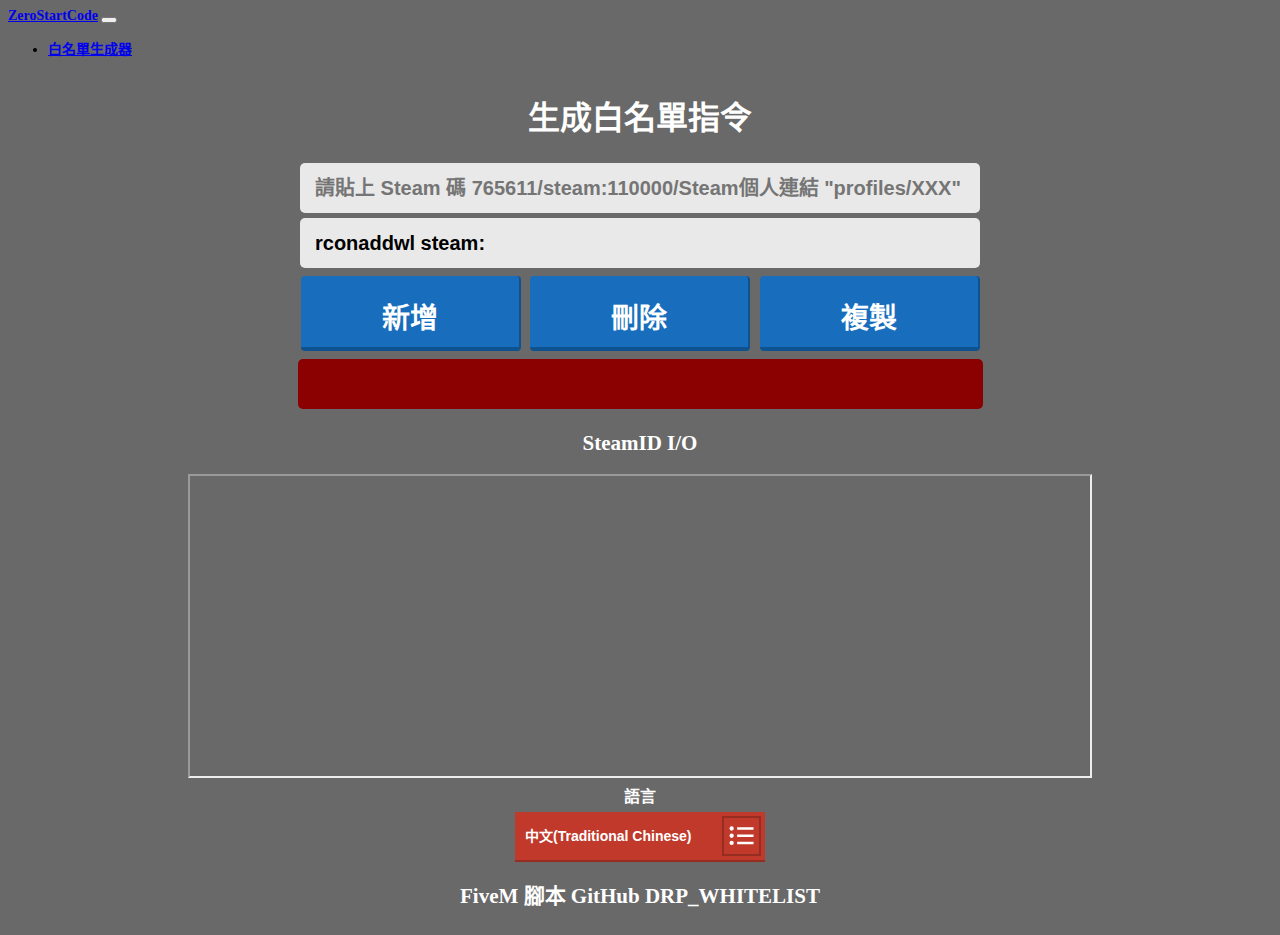
==== WhitelistGenerate/index.html @ 8bbf8119 "WhitelistGenerate Updata" ====
<!DOCTYPE html>
<html lang="zh-tw">
<head>
    <meta charset="UTF-8">
    <meta name="viewport" content="width=device-width, initial-scale=1.0">
    <title>Steam 白名單生成複製</title>
    <link rel="stylesheet" href="https://cdnjs.cloudflare.com/ajax/libs/animate.css/4.0.0/animate.min.css"/>
    <link rel="stylesheet" href="https://stackpath.bootstrapcdn.com/bootstrap/4.5.0/css/bootstrap.min.css" integrity="sha384-9aIt2nRpC12Uk9gS9baDl411NQApFmC26EwAOH8WgZl5MYYxFfc+NcPb1dKGj7Sk" crossorigin="anonymous">

    <style>
        body {
            background-color: dimgrey;
            font-weight: bold;
            font-size: 14px;
        }
        .main, input[type="text"]{
            display: flex;
            justify-content: center;
            flex-direction: column;
            align-items: center;
            
        }
        input[type="text"],  input[type="steam"] {
            padding:5px 15px; 
            background:rgb(233, 233, 233); 
            border:0 none;
            cursor:pointer;
            -webkit-border-radius: 5px;
            border-radius: 5px;
            color: black;
            width: 650px;
            height: 40px;
            font-size: 20px;
            margin: 5px 0px;
            font-weight:bold;
        }

        #msg {
            color: cornsilk;
            width: 665px;
            height: 30px;
            text-align: center;
            padding: 10px;
            font-weight: bold;
            font-size: 24px;
            margin: 5px 0px;
        }

        .button {
            display: inline-block;
            border-radius: 4px;
            background-color: #186dbd;
            border: none;
            color: #FFFFFF;
            text-align: center;
            font-size: 28px;
            padding: 20px;
            width: 220px;
            height: 75px;
            transition: all 0.5s;
            cursor: pointer;
            margin: 3px;
            border:0px solid #0e5290;
            border-width:0px 2px 4px 0px;
            font-weight:bold;
        }

        .button span {
            cursor: pointer;
            display: inline-block;
            position: relative;
            transition: 0.5s;
        }

        .button span:after {
            content: '»';
            position: absolute;
            opacity: 0;
            top: 0;
            right: -20px;
            transition: 0.5s;
        }

        .button:hover span {
            padding-right: 25px;
        }

        .button:hover span:after {
            opacity: 1;
            right: 0;
        }

        .button:active {
            position:relative;
            top:3px
        }

        #langText{ 
            color: #fff;
            font-size: 16px;
            font-weight: bold;
            padding: 0;
            margin: 5px;

        }

        .dropdown-container {
            width: 250px;
            position: relative;
        }

        select {
            width: 100%;
            height: 50px;
            font-size: 100%;
            font-weight: bold;
            cursor: pointer;
            border-radius: 0;
            background-color: #c0392b;
            border: none;
            border-bottom: 2px solid #962d22;
            color: white;
            appearance: none;
            padding: 10px;
            padding-right: 38px;
            -webkit-appearance: none;
            -moz-appearance: none;
            transition: color 0.3s ease, background-color 0.3s ease, border-bottom-color 0.3s ease;
        }

        select::-ms-expand {
            display: none; 
        }

        .select-icon {
            position: absolute;
            top: 4px;
            right: 4px;
            width: 30px;
            height: 36px;
            pointer-events: none;
            border: 2px solid #962d22;
            padding-left: 5px;
            transition: background-color 0.3s ease, border-color 0.3s ease;
        }
        .select-icon svg.icon {
            transition: fill 0.3s ease;
            fill: white;
        }

        select:hover,
        select:focus {
            color: #c0392b;
            background-color: white;
            border-bottom-color: #DCDCDC;
        }
        select:hover ~ .select-icon,
        select:focus ~ .select-icon {
            background-color: white;
            border-color: #DCDCDC;
        }
        select:hover ~ .select-icon svg.icon,
        select:focus ~ .select-icon svg.icon {
            fill: #c0392b;
        }
        #h1_title{
            color: white;
            font-weight: bold;
            margin: 20px 0px;
            font-size: 32px;
        }
        h2 a{
            color: #fff;
            text-decoration:none;
        }
        h2 a:hover{
            color: red;
            text-decoration:none;
        }
        iframe {
            width: 900px;
            height: 300px;
        }
    </style>
</head>
<body onload="lang_change()">
    <div class="bar">
        <nav class="navbar navbar-expand-lg navbar-dark bg-dark">
          <a class="navbar-brand" href="https://zerostartcode.github.io/">ZeroStartCode</a>
          <button class="navbar-toggler" type="button" data-toggle="collapse" data-target="#navbarNav" aria-controls="navbarNav" aria-expanded="false" aria-label="Toggle navigation">
            <span class="navbar-toggler-icon"></span>
          </button>
          <div class="collapse navbar-collapse" id="navbarNav">
            <ul class="navbar-nav">
  
               <li class="nav-item">
                <a class="nav-link" href="https://zerostartcode.github.io/WhitelistGenerate">白名單生成器</a>
              </li>
              
             <!-- <li class="nav-item">
                <a class="nav-link" href="#">Pricing</a>
              </li> -->
              <!-- <li class="nav-item">
                <a class="nav-link disabled" href="#" tabindex="-1" aria-disabled="true">Disabled</a>
              </li> -->
            </ul>
          </div>
        </nav>
      </div>
    <div class="main">
        <h1 id='h1_title' class="animate__animated animate__rotateIn"></h1>
        <div style="display: inline-block;">
            <input  id="steam" type="text" value ='' placeholder ='' />
            <input id="text" type="text" value='rconaddwl steam:'/>
         </div>
     
         <div class="btn">
             <button class="button" style="vertical-align:middle" type="button" onclick="Generate('add')"><span id='add'> </span></button>
             <button class="button" style="vertical-align:middle" type="button" onclick="Generate('remove')"><span id='remove'> </span></button>
             <button class="button" style="vertical-align:middle" type="button" onClick="cp()"><span id='cp'> </span></button>
         </div>
         
         <div id='msg' style="background-color: darkred;border-radius: 5px;"></div>


        <h2><a href="https://steamid.io/">SteamID I/O</a></h2>
        <iframe src="https://steamid.io/"></iframe>
        <p id ="langText"></p>
        <div class="dropdown-container">
            <select name="lang" id="lang" onchange="lang_change();">
                　<option value="TChinese">中文(Traditional Chinese)</option>
                　<option value="English">英文(English)</option>
            </select>
            <div class="select-icon">
                <svg focusable="false" viewBox="0 0 104 128" width="25" height="35" class="icon">
                    <path d="m2e1 95a9 9 0 0 1 -9 9 9 9 0 0 1 -9 -9 9 9 0 0 1 9 -9 9 9 0 0 1 9 9zm0-3e1a9 9 0 0 1 -9 9 9 9 0 0 1 -9 -9 9 9 0 0 1 9 -9 9 9 0 0 1 9 9zm0-3e1a9 9 0 0 1 -9 9 9 9 0 0 1 -9 -9 9 9 0 0 1 9 -9 9 9 0 0 1 9 9zm14 55h68v1e1h-68zm0-3e1h68v1e1h-68zm0-3e1h68v1e1h-68z"></path>
                </svg>
            </div>
        </div>
        <h2><a id="github" href="https://github.com/benzon/DRP_WHITELIST"></a></h2>
        
    </div>
    <script>

            var MsgAdd = ''
            var MsgRemove = ''
            var MsgError = ''
            var MsgCopy = ''
            function Generate(x) {
                
                const Steam = document.getElementById("steam");
                const Text = document.getElementById("text");
                const Msg = document.getElementById('msg');
                if (Steam.value != '') {
                    if (x == 'add') {
                        var SteamRepl = Steam.value.replace(/[\ |\~|\`|\!|\@|\#|\$|\%|\^|\&|\*|\(|\)|\-|\_|\ |\=|\||\\|\[|\]|\{|\}|\;|\:|\”|\’|\,|\<|\.|\>|\/|\?]/g,"");
                        var SteamReplText = SteamRepl.match(/\d+/);
                        
                        Text.value = 'rconaddwl steam:'+ SteamReplText;
                        Msg.innerHTML= MsgAdd;
                    } else if (x == 'remove') { 
                        if (Steam.value.indexOf('https://steamcommunity.com/profiles/') != -1 || Steam.value.indexOf('765611') != -1) {
                            var SteamRepl = Steam.value.replace(/[\ |\~|\`|\!|\@|\#|\$|\%|\^|\&|\*|\(|\)|\-|\_|\ |\=|\||\\|\[|\]|\{|\}|\;|\:|\”|\’|\,|\<|\.|\>|\/|\?]/g,"");
                            var SteamReplText = SteamRepl.match(/\d+/);
                            Text.value = 'rconremovewl steam:'+ hex(SteamReplText);
                            Msg.innerHTML= MsgRemove;
                        } else if (Steam.value.indexOf('steam:') != -1 ) {
                                Text.value = 'rconremovewl '+Steam.value;
                                Msg.innerHTML= MsgRemove;
                        } 
                    }
                    Steam.value = '';
                } else {
                    Msg.innerHTML= MsgError;
                }
                
            }

            function hex(str){ // .toString(16) only works up to 2^53
                var dec = str.toString().split(''), sum = [], hex = [], i, s
                while(dec.length){
                    s = 1 * dec.shift()
                    for(i = 0; s || i < sum.length; i++){
                        s += (sum[i] || 0) * 10
                        sum[i] = s % 16
                        s = (s - sum[i]) / 16
                    }
                }
                while(sum.length){
                    hex.push(sum.pop().toString(16))
                }
                return hex.join('')
            }


            function lang_change() {
                var LangChange = document.getElementById("lang")
                var LangAdd = document.getElementById("add") 
                var LangRemove = document.getElementById("remove")
                var LangCp = document.getElementById("cp")
                var LangSteam = document.getElementById("steam")
                var LangText = document.getElementById("langText")
                var H1Title = document.getElementById("h1_title")
                var github = document.getElementById("github")
                var LangChangeValue = LangChange.value


                if (LangChangeValue == 'English') {
                    LangAdd.innerHTML = 'Add'
                    LangRemove.innerHTML = 'Remove'
                    LangCp.innerHTML = 'Copy'
                    LangSteam.placeholder = 'Steam Code 765611/steam:110000/SteamUrl "profiles/XXX"'
                    LangText.innerHTML    = 'Language'
                    H1Title.innerHTML  = 'Generate Whitelist Command'
                    github.innerHTML = 'FiveM Script GitHub DRP_WHITELIST'
                    MsgAdd      = 'Successfully Generated Add Command!'
                    MsgRemove   = 'Successfully Generated Remove Command!'
                    MsgError    = 'Error Text Format!'
                    MsgCopy     = 'Successfully Copy!'
                } else {
                    LangAdd.innerHTML = '新增'
                    LangRemove.innerHTML = '刪除'
                    LangCp.innerHTML = '複製'
                    LangSteam.placeholder = '請貼上 Steam 碼 765611/steam:110000/Steam個人連結 "profiles/XXX"'
                    LangText.innerHTML    = '語言'
                    H1Title.innerHTML  = '生成白名單指令'
                    github.innerHTML = 'FiveM 腳本 GitHub DRP_WHITELIST'
                    MsgAdd      = '成功生成新增指令!'
                    MsgRemove   = '成功生成刪除指令!'
                    MsgError    = '錯誤的文字格式!'
                    MsgCopy     = '成功複製!'
                }
            }


            function cp() {
                var copy=document.getElementById("text");
                copy.select();
                document.execCommand("Copy");
                
                document.getElementById('msg').innerHTML= MsgCopy;
            }
    </script>

</body>
</html>
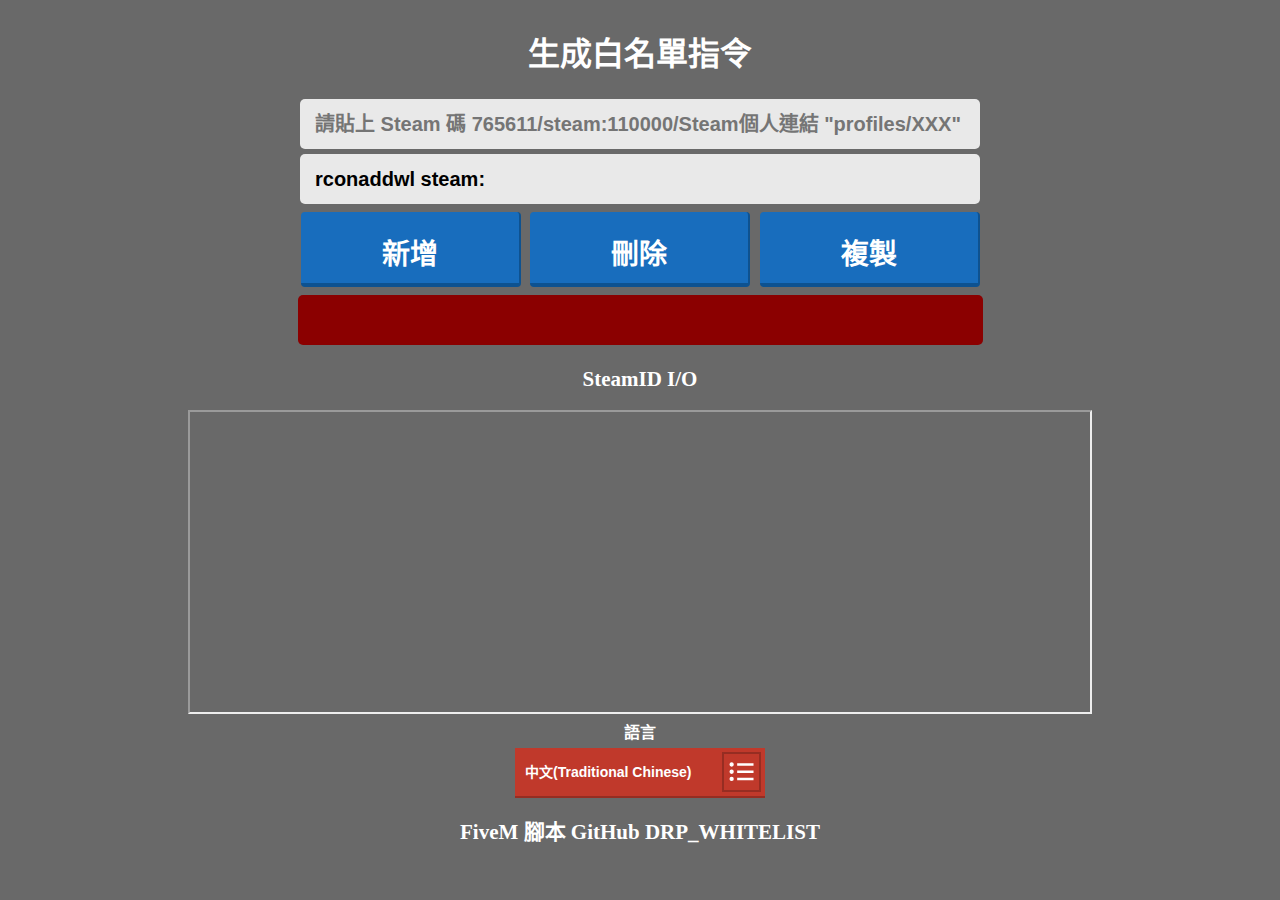
==== commit f23a33e3: "Update index.html" ====
--- a/WhitelistGenerate/index.html
+++ b/WhitelistGenerate/index.html
@@ -5,8 +5,6 @@
     <meta name="viewport" content="width=device-width, initial-scale=1.0">
     <title>Steam 白名單生成複製</title>
     <link rel="stylesheet" href="https://cdnjs.cloudflare.com/ajax/libs/animate.css/4.0.0/animate.min.css"/>
-    <link rel="stylesheet" href="https://stackpath.bootstrapcdn.com/bootstrap/4.5.0/css/bootstrap.min.css" integrity="sha384-9aIt2nRpC12Uk9gS9baDl411NQApFmC26EwAOH8WgZl5MYYxFfc+NcPb1dKGj7Sk" crossorigin="anonymous">
-
     <style>
         body {
             background-color: dimgrey;
@@ -184,29 +182,6 @@
     </style>
 </head>
 <body onload="lang_change()">
-    <div class="bar">
-        <nav class="navbar navbar-expand-lg navbar-dark bg-dark">
-          <a class="navbar-brand" href="https://zerostartcode.github.io/">ZeroStartCode</a>
-          <button class="navbar-toggler" type="button" data-toggle="collapse" data-target="#navbarNav" aria-controls="navbarNav" aria-expanded="false" aria-label="Toggle navigation">
-            <span class="navbar-toggler-icon"></span>
-          </button>
-          <div class="collapse navbar-collapse" id="navbarNav">
-            <ul class="navbar-nav">
-  
-               <li class="nav-item">
-                <a class="nav-link" href="https://zerostartcode.github.io/WhitelistGenerate">白名單生成器</a>
-              </li>
-              
-             <!-- <li class="nav-item">
-                <a class="nav-link" href="#">Pricing</a>
-              </li> -->
-              <!-- <li class="nav-item">
-                <a class="nav-link disabled" href="#" tabindex="-1" aria-disabled="true">Disabled</a>
-              </li> -->
-            </ul>
-          </div>
-        </nav>
-      </div>
     <div class="main">
         <h1 id='h1_title' class="animate__animated animate__rotateIn"></h1>
         <div style="display: inline-block;">
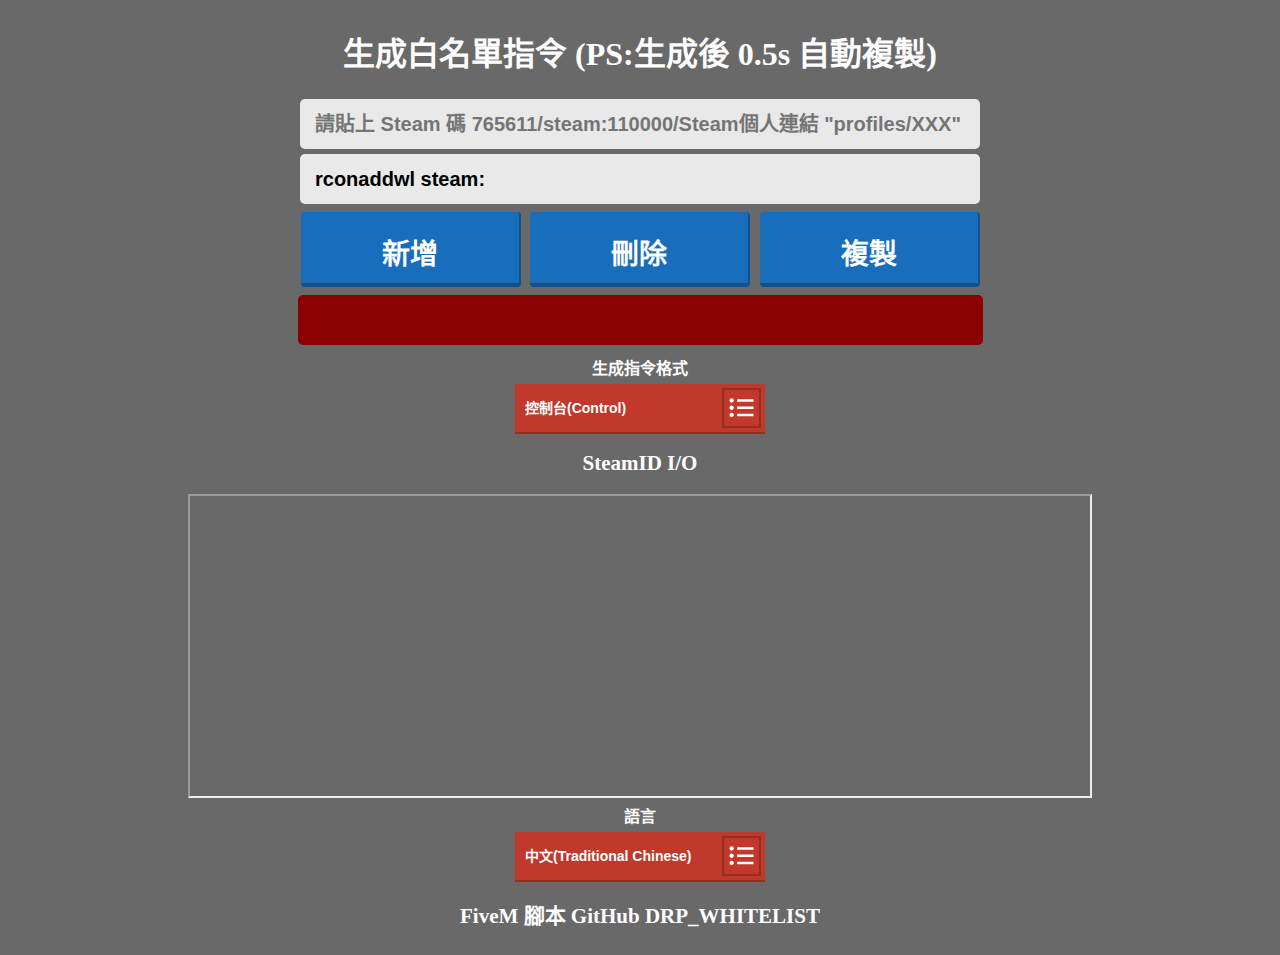
==== commit 879b4f1a: "Update index.html" ====
--- a/WhitelistGenerate/index.html
+++ b/WhitelistGenerate/index.html
@@ -93,7 +93,7 @@
             top:3px
         }
 
-        #langText{ 
+        #langText, #TypeText{ 
             color: #fff;
             font-size: 16px;
             font-weight: bold;
@@ -178,7 +178,9 @@
         iframe {
             width: 900px;
             height: 300px;
-        }
+            color: #000;
+        }
+        
     </style>
 </head>
 <body onload="lang_change()">
@@ -197,10 +199,24 @@
          
          <div id='msg' style="background-color: darkred;border-radius: 5px;"></div>
 
+         <p id ="TypeText"></p>
+         <div class="dropdown-container">
+            <select name="type" id="type" onchange="type_change();">
+                <option value="control">控制台(Control)</option>
+                <option value="game">遊戲(Game)</option>
+            </select>
+            <div class="select-icon">
+                <svg focusable="false" viewBox="0 0 104 128" width="25" height="35" class="icon">
+                    <path d="m2e1 95a9 9 0 0 1 -9 9 9 9 0 0 1 -9 -9 9 9 0 0 1 9 -9 9 9 0 0 1 9 9zm0-3e1a9 9 0 0 1 -9 9 9 9 0 0 1 -9 -9 9 9 0 0 1 9 -9 9 9 0 0 1 9 9zm0-3e1a9 9 0 0 1 -9 9 9 9 0 0 1 -9 -9 9 9 0 0 1 9 -9 9 9 0 0 1 9 9zm14 55h68v1e1h-68zm0-3e1h68v1e1h-68zm0-3e1h68v1e1h-68z"></path>
+                </svg>
+            </div>
+        </div>
 
         <h2><a href="https://steamid.io/">SteamID I/O</a></h2>
         <iframe src="https://steamid.io/"></iframe>
+
         <p id ="langText"></p>
+
         <div class="dropdown-container">
             <select name="lang" id="lang" onchange="lang_change();">
                 　<option value="TChinese">中文(Traditional Chinese)</option>
@@ -221,6 +237,8 @@
             var MsgRemove = ''
             var MsgError = ''
             var MsgCopy = ''
+            var GenerateFormatAdd = ''
+            var GenerateFormatRemove = ''
             function Generate(x) {
                 
                 const Steam = document.getElementById("steam");
@@ -231,19 +249,22 @@
                         var SteamRepl = Steam.value.replace(/[\ |\~|\`|\!|\@|\#|\$|\%|\^|\&|\*|\(|\)|\-|\_|\ |\=|\||\\|\[|\]|\{|\}|\;|\:|\”|\’|\,|\<|\.|\>|\/|\?]/g,"");
                         var SteamReplText = SteamRepl.match(/\d+/);
                         
-                        Text.value = 'rconaddwl steam:'+ SteamReplText;
+                        Text.value = GenerateFormatAdd + 'steam:'+ SteamReplText;
                         Msg.innerHTML= MsgAdd;
+
                     } else if (x == 'remove') { 
                         if (Steam.value.indexOf('https://steamcommunity.com/profiles/') != -1 || Steam.value.indexOf('765611') != -1) {
                             var SteamRepl = Steam.value.replace(/[\ |\~|\`|\!|\@|\#|\$|\%|\^|\&|\*|\(|\)|\-|\_|\ |\=|\||\\|\[|\]|\{|\}|\;|\:|\”|\’|\,|\<|\.|\>|\/|\?]/g,"");
                             var SteamReplText = SteamRepl.match(/\d+/);
-                            Text.value = 'rconremovewl steam:'+ hex(SteamReplText);
+                            Text.value = GenerateFormatRemove + 'steam:'+ hex(SteamReplText);
                             Msg.innerHTML= MsgRemove;
                         } else if (Steam.value.indexOf('steam:') != -1 ) {
-                                Text.value = 'rconremovewl '+Steam.value;
+                                Text.value = GenerateFormatRemove + Steam.value;
                                 Msg.innerHTML= MsgRemove;
                         } 
                     }
+                    setTimeout("cp()",500)  
+                    
                     Steam.value = '';
                 } else {
                     Msg.innerHTML= MsgError;
@@ -267,6 +288,18 @@
                 return hex.join('')
             }
 
+            function type_change() {
+                var TyepChange = document.getElementById("type")
+
+               if (TyepChange.value == 'game') {
+                    GenerateFormatAdd = '/addwl '
+                    GenerateFormatRemove = '/removewl '
+               } else {
+                    GenerateFormatAdd = 'rconaddwl '
+                    GenerateFormatRemove = 'rconremovewl '
+                }
+
+            }
 
             function lang_change() {
                 var LangChange = document.getElementById("lang")
@@ -275,8 +308,10 @@
                 var LangCp = document.getElementById("cp")
                 var LangSteam = document.getElementById("steam")
                 var LangText = document.getElementById("langText")
+                var TypeText = document.getElementById("TypeText")
                 var H1Title = document.getElementById("h1_title")
                 var github = document.getElementById("github")
+                
                 var LangChangeValue = LangChange.value
 
 
@@ -286,27 +321,31 @@
                     LangCp.innerHTML = 'Copy'
                     LangSteam.placeholder = 'Steam Code 765611/steam:110000/SteamUrl "profiles/XXX"'
                     LangText.innerHTML    = 'Language'
-                    H1Title.innerHTML  = 'Generate Whitelist Command'
+                    H1Title.innerHTML  = 'Generate Whitelist Command (PS:0.5s AutoCopy)'
+                    TypeText.innerHTML    = 'Generate Command Format'
                     github.innerHTML = 'FiveM Script GitHub DRP_WHITELIST'
                     MsgAdd      = 'Successfully Generated Add Command!'
                     MsgRemove   = 'Successfully Generated Remove Command!'
                     MsgError    = 'Error Text Format!'
                     MsgCopy     = 'Successfully Copy!'
+                    
                 } else {
                     LangAdd.innerHTML = '新增'
                     LangRemove.innerHTML = '刪除'
                     LangCp.innerHTML = '複製'
                     LangSteam.placeholder = '請貼上 Steam 碼 765611/steam:110000/Steam個人連結 "profiles/XXX"'
                     LangText.innerHTML    = '語言'
-                    H1Title.innerHTML  = '生成白名單指令'
+                    H1Title.innerHTML  = '生成白名單指令 (PS:生成後 0.5s 自動複製)'
+                    TypeText.innerHTML    = '生成指令格式'
                     github.innerHTML = 'FiveM 腳本 GitHub DRP_WHITELIST'
                     MsgAdd      = '成功生成新增指令!'
                     MsgRemove   = '成功生成刪除指令!'
                     MsgError    = '錯誤的文字格式!'
                     MsgCopy     = '成功複製!'
                 }
-            }
-
+
+                type_change();
+            }
 
             function cp() {
                 var copy=document.getElementById("text");
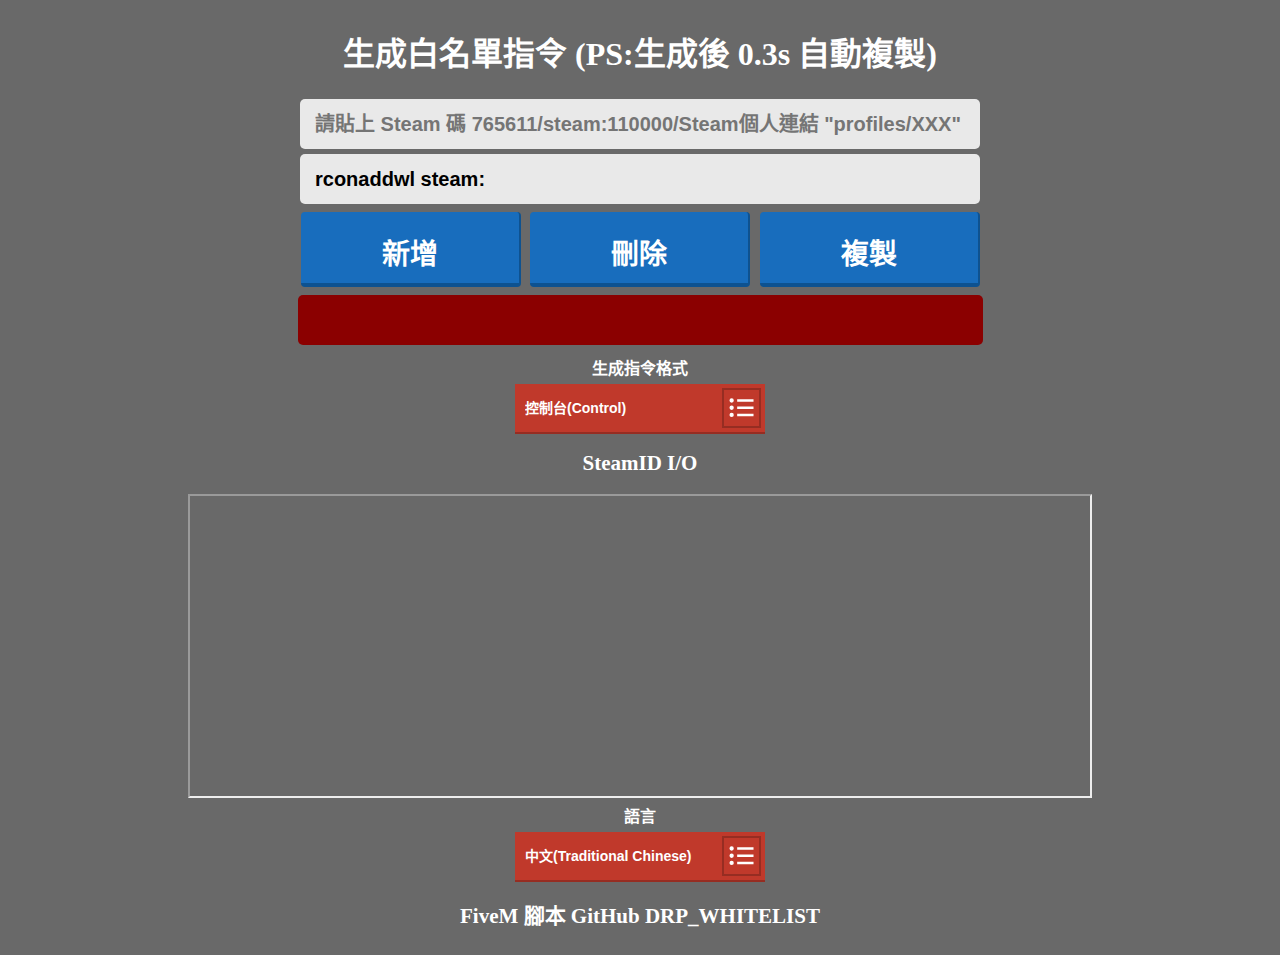
==== commit 7e1b52a2: "Update index.html" ====
--- a/WhitelistGenerate/index.html
+++ b/WhitelistGenerate/index.html
@@ -263,8 +263,8 @@
                                 Msg.innerHTML= MsgRemove;
                         } 
                     }
-                    setTimeout("cp()",500)  
-                    
+
+                    setTimeout("cp()",300)  
                     Steam.value = '';
                 } else {
                     Msg.innerHTML= MsgError;
@@ -321,7 +321,7 @@
                     LangCp.innerHTML = 'Copy'
                     LangSteam.placeholder = 'Steam Code 765611/steam:110000/SteamUrl "profiles/XXX"'
                     LangText.innerHTML    = 'Language'
-                    H1Title.innerHTML  = 'Generate Whitelist Command (PS:0.5s AutoCopy)'
+                    H1Title.innerHTML  = 'Generate Whitelist Command (PS:0.3s AutoCopy)'
                     TypeText.innerHTML    = 'Generate Command Format'
                     github.innerHTML = 'FiveM Script GitHub DRP_WHITELIST'
                     MsgAdd      = 'Successfully Generated Add Command!'
@@ -335,7 +335,7 @@
                     LangCp.innerHTML = '複製'
                     LangSteam.placeholder = '請貼上 Steam 碼 765611/steam:110000/Steam個人連結 "profiles/XXX"'
                     LangText.innerHTML    = '語言'
-                    H1Title.innerHTML  = '生成白名單指令 (PS:生成後 0.5s 自動複製)'
+                    H1Title.innerHTML  = '生成白名單指令 (PS:生成後 0.3s 自動複製)'
                     TypeText.innerHTML    = '生成指令格式'
                     github.innerHTML = 'FiveM 腳本 GitHub DRP_WHITELIST'
                     MsgAdd      = '成功生成新增指令!'
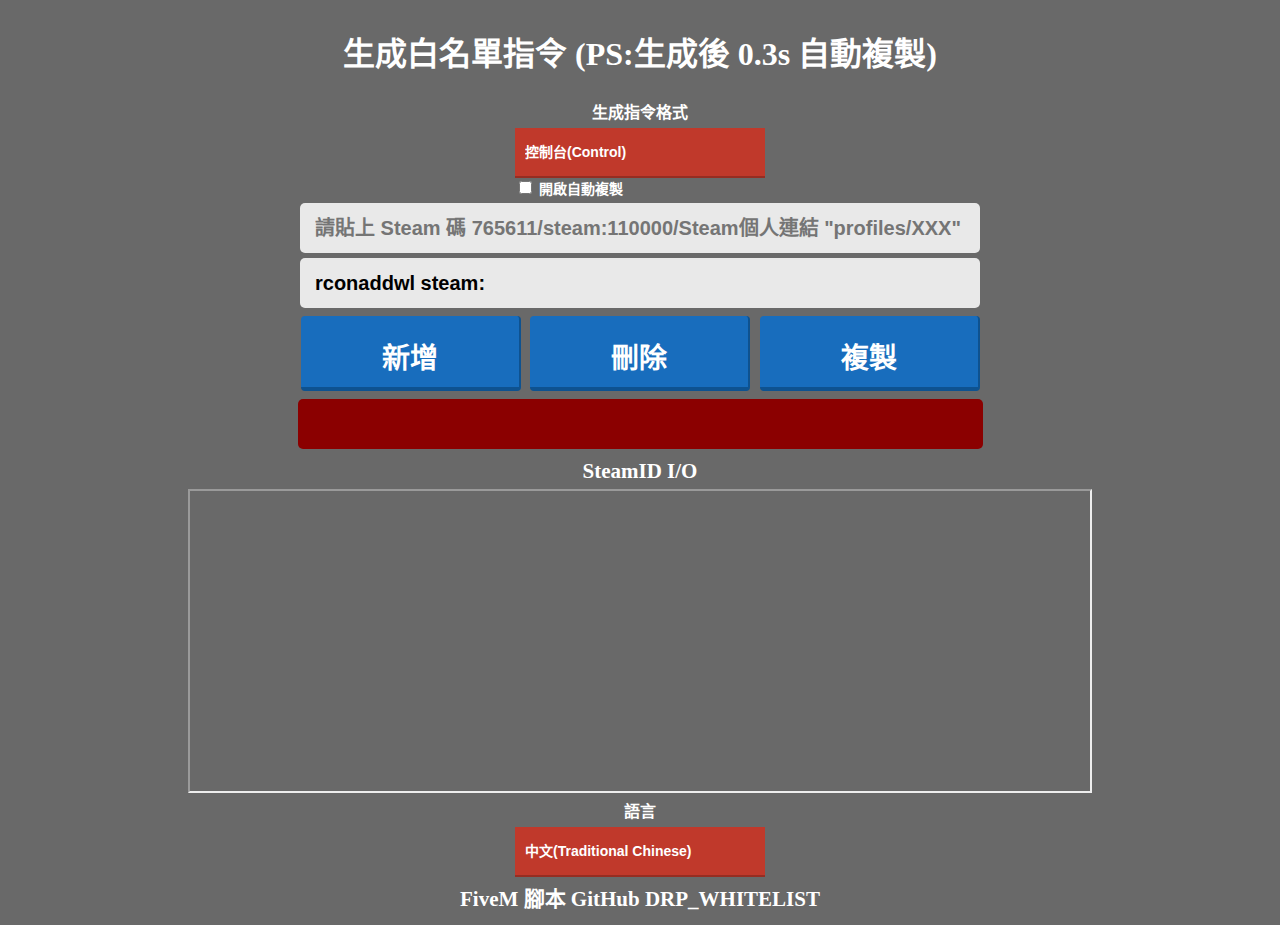
==== commit ed8c9927: "Update index.html" ====
--- a/WhitelistGenerate/index.html
+++ b/WhitelistGenerate/index.html
@@ -94,12 +94,13 @@
         }
 
         #langText, #TypeText{ 
+            
             color: #fff;
             font-size: 16px;
             font-weight: bold;
-            padding: 0;
-            margin: 5px;
-
+            padding: 5px 0;
+            margin: 0;
+            text-align: center;
         }
 
         .dropdown-container {
@@ -167,6 +168,10 @@
             margin: 20px 0px;
             font-size: 32px;
         }
+        h2 {
+            margin: 0;
+            padding: 5px 0;
+        }
         h2 a{
             color: #fff;
             text-decoration:none;
@@ -174,43 +179,50 @@
         h2 a:hover{
             color: red;
             text-decoration:none;
+            
         }
         iframe {
             width: 900px;
             height: 300px;
             color: #000;
         }
-        
+        .checkbox {
+            color: #fff;
+            font-size: 14px;
+        }
     </style>
 </head>
 <body onload="lang_change()">
     <div class="main">
         <h1 id='h1_title' class="animate__animated animate__rotateIn"></h1>
-        <div style="display: inline-block;">
-            <input  id="steam" type="text" value ='' placeholder ='' />
-            <input id="text" type="text" value='rconaddwl steam:'/>
-         </div>
-     
-         <div class="btn">
-             <button class="button" style="vertical-align:middle" type="button" onclick="Generate('add')"><span id='add'> </span></button>
-             <button class="button" style="vertical-align:middle" type="button" onclick="Generate('remove')"><span id='remove'> </span></button>
-             <button class="button" style="vertical-align:middle" type="button" onClick="cp()"><span id='cp'> </span></button>
-         </div>
-         
-         <div id='msg' style="background-color: darkred;border-radius: 5px;"></div>
-
-         <p id ="TypeText"></p>
-         <div class="dropdown-container">
+
+        <div class="dropdown-container">
+            <p id ="TypeText"></p>
             <select name="type" id="type" onchange="type_change();">
                 <option value="control">控制台(Control)</option>
                 <option value="game">遊戲(Game)</option>
             </select>
-            <div class="select-icon">
-                <svg focusable="false" viewBox="0 0 104 128" width="25" height="35" class="icon">
-                    <path d="m2e1 95a9 9 0 0 1 -9 9 9 9 0 0 1 -9 -9 9 9 0 0 1 9 -9 9 9 0 0 1 9 9zm0-3e1a9 9 0 0 1 -9 9 9 9 0 0 1 -9 -9 9 9 0 0 1 9 -9 9 9 0 0 1 9 9zm0-3e1a9 9 0 0 1 -9 9 9 9 0 0 1 -9 -9 9 9 0 0 1 9 -9 9 9 0 0 1 9 9zm14 55h68v1e1h-68zm0-3e1h68v1e1h-68zm0-3e1h68v1e1h-68z"></path>
-                </svg>
+            <div class="checkbox" style="display: inline-block;">
+                <input type="checkbox" id="AutoCopyCheck" name="AutoCopy" value="Bike">
+                <label for="AutoCopy" id='AutoCopyText'></label>
             </div>
         </div>
+
+
+        <div style="display: inline-block;">
+            <input  id="steam" type="text" value ='' placeholder ='' />
+            <input id="text" type="text" value='rconaddwl steam:'/>
+        </div>
+        <div class="btn">
+            <button class="button" style="vertical-align:middle" type="button" onclick="Generate('add')"><span id='add'> </span></button>
+            <button class="button" style="vertical-align:middle" type="button" onclick="Generate('remove')"><span id='remove'> </span></button>
+            <button class="button" style="vertical-align:middle" type="button" onClick="cp()"><span id='cp'> </span></button>
+        </div>
+         
+        <div id='msg' style="background-color: darkred;border-radius: 5px;"></div>
+         
+        
+
 
         <h2><a href="https://steamid.io/">SteamID I/O</a></h2>
         <iframe src="https://steamid.io/"></iframe>
@@ -222,11 +234,6 @@
                 　<option value="TChinese">中文(Traditional Chinese)</option>
                 　<option value="English">英文(English)</option>
             </select>
-            <div class="select-icon">
-                <svg focusable="false" viewBox="0 0 104 128" width="25" height="35" class="icon">
-                    <path d="m2e1 95a9 9 0 0 1 -9 9 9 9 0 0 1 -9 -9 9 9 0 0 1 9 -9 9 9 0 0 1 9 9zm0-3e1a9 9 0 0 1 -9 9 9 9 0 0 1 -9 -9 9 9 0 0 1 9 -9 9 9 0 0 1 9 9zm0-3e1a9 9 0 0 1 -9 9 9 9 0 0 1 -9 -9 9 9 0 0 1 9 -9 9 9 0 0 1 9 9zm14 55h68v1e1h-68zm0-3e1h68v1e1h-68zm0-3e1h68v1e1h-68z"></path>
-                </svg>
-            </div>
         </div>
         <h2><a id="github" href="https://github.com/benzon/DRP_WHITELIST"></a></h2>
         
@@ -244,6 +251,8 @@
                 const Steam = document.getElementById("steam");
                 const Text = document.getElementById("text");
                 const Msg = document.getElementById('msg');
+                const CheckBox = document.getElementById('AutoCopyCheck');
+
                 if (Steam.value != '') {
                     if (x == 'add') {
                         var SteamRepl = Steam.value.replace(/[\ |\~|\`|\!|\@|\#|\$|\%|\^|\&|\*|\(|\)|\-|\_|\ |\=|\||\\|\[|\]|\{|\}|\;|\:|\”|\’|\,|\<|\.|\>|\/|\?]/g,"");
@@ -263,8 +272,10 @@
                                 Msg.innerHTML= MsgRemove;
                         } 
                     }
-
-                    setTimeout("cp()",300)  
+                    
+                    if (CheckBox.checked == true) {
+                        setTimeout("cp()",300)  
+                    }
                     Steam.value = '';
                 } else {
                     Msg.innerHTML= MsgError;
@@ -310,6 +321,7 @@
                 var LangText = document.getElementById("langText")
                 var TypeText = document.getElementById("TypeText")
                 var H1Title = document.getElementById("h1_title")
+                var LangCheckBox = document.getElementById("AutoCopyText")
                 var github = document.getElementById("github")
                 
                 var LangChangeValue = LangChange.value
@@ -323,6 +335,7 @@
                     LangText.innerHTML    = 'Language'
                     H1Title.innerHTML  = 'Generate Whitelist Command (PS:0.3s AutoCopy)'
                     TypeText.innerHTML    = 'Generate Command Format'
+                    LangCheckBox.innerHTML = 'Enable Auto Copy'
                     github.innerHTML = 'FiveM Script GitHub DRP_WHITELIST'
                     MsgAdd      = 'Successfully Generated Add Command!'
                     MsgRemove   = 'Successfully Generated Remove Command!'
@@ -335,6 +348,7 @@
                     LangCp.innerHTML = '複製'
                     LangSteam.placeholder = '請貼上 Steam 碼 765611/steam:110000/Steam個人連結 "profiles/XXX"'
                     LangText.innerHTML    = '語言'
+                    LangCheckBox.innerHTML = '開啟自動複製'
                     H1Title.innerHTML  = '生成白名單指令 (PS:生成後 0.3s 自動複製)'
                     TypeText.innerHTML    = '生成指令格式'
                     github.innerHTML = 'FiveM 腳本 GitHub DRP_WHITELIST'
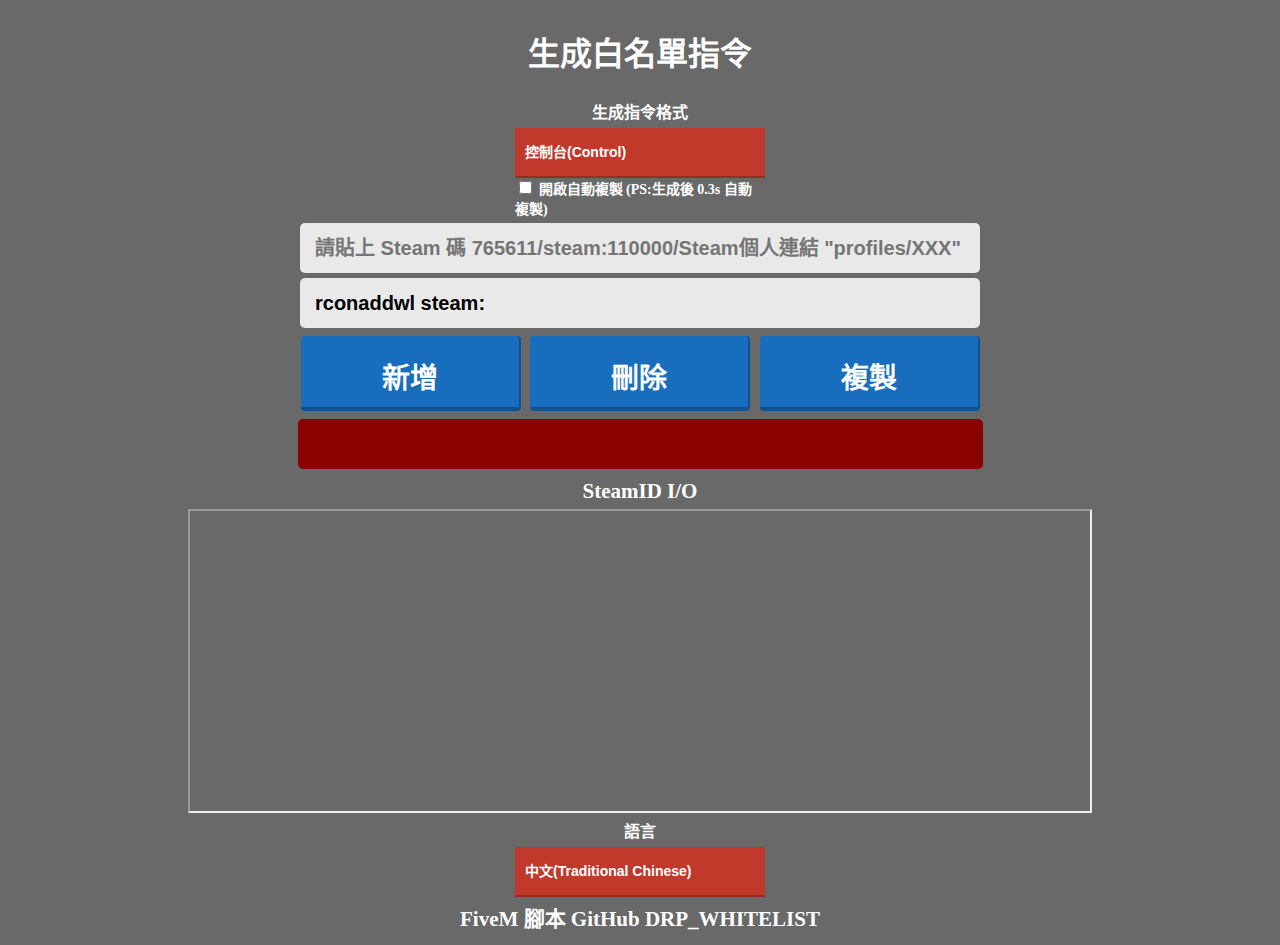
==== commit c59f3733: "Update index.html" ====
--- a/WhitelistGenerate/index.html
+++ b/WhitelistGenerate/index.html
@@ -333,9 +333,9 @@
                     LangCp.innerHTML = 'Copy'
                     LangSteam.placeholder = 'Steam Code 765611/steam:110000/SteamUrl "profiles/XXX"'
                     LangText.innerHTML    = 'Language'
-                    H1Title.innerHTML  = 'Generate Whitelist Command (PS:0.3s AutoCopy)'
+                    H1Title.innerHTML  = 'Generate Whitelist Command'
                     TypeText.innerHTML    = 'Generate Command Format'
-                    LangCheckBox.innerHTML = 'Enable Auto Copy'
+                    LangCheckBox.innerHTML = 'Enable Auto Copy (PS:0.3s AutoCopy)'
                     github.innerHTML = 'FiveM Script GitHub DRP_WHITELIST'
                     MsgAdd      = 'Successfully Generated Add Command!'
                     MsgRemove   = 'Successfully Generated Remove Command!'
@@ -348,8 +348,8 @@
                     LangCp.innerHTML = '複製'
                     LangSteam.placeholder = '請貼上 Steam 碼 765611/steam:110000/Steam個人連結 "profiles/XXX"'
                     LangText.innerHTML    = '語言'
-                    LangCheckBox.innerHTML = '開啟自動複製'
-                    H1Title.innerHTML  = '生成白名單指令 (PS:生成後 0.3s 自動複製)'
+                    LangCheckBox.innerHTML = '開啟自動複製 (PS:生成後 0.3s 自動複製)'
+                    H1Title.innerHTML  = '生成白名單指令'
                     TypeText.innerHTML    = '生成指令格式'
                     github.innerHTML = 'FiveM 腳本 GitHub DRP_WHITELIST'
                     MsgAdd      = '成功生成新增指令!'
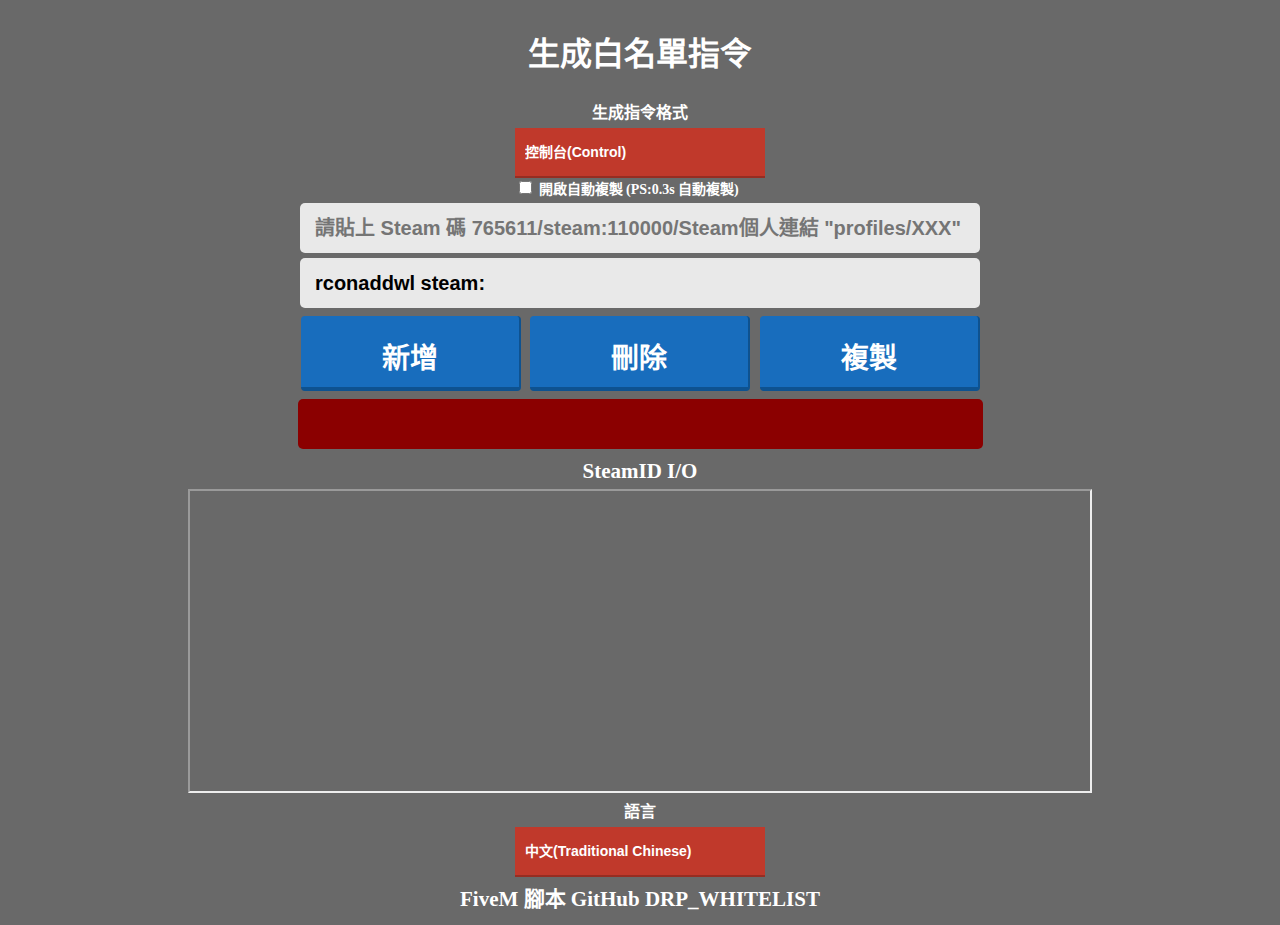
==== commit 0faa0413: "Update index.html" ====
--- a/WhitelistGenerate/index.html
+++ b/WhitelistGenerate/index.html
@@ -348,7 +348,7 @@
                     LangCp.innerHTML = '複製'
                     LangSteam.placeholder = '請貼上 Steam 碼 765611/steam:110000/Steam個人連結 "profiles/XXX"'
                     LangText.innerHTML    = '語言'
-                    LangCheckBox.innerHTML = '開啟自動複製 (PS:生成後 0.3s 自動複製)'
+                    LangCheckBox.innerHTML = '開啟自動複製 (PS:0.3s 自動複製)'
                     H1Title.innerHTML  = '生成白名單指令'
                     TypeText.innerHTML    = '生成指令格式'
                     github.innerHTML = 'FiveM 腳本 GitHub DRP_WHITELIST'
